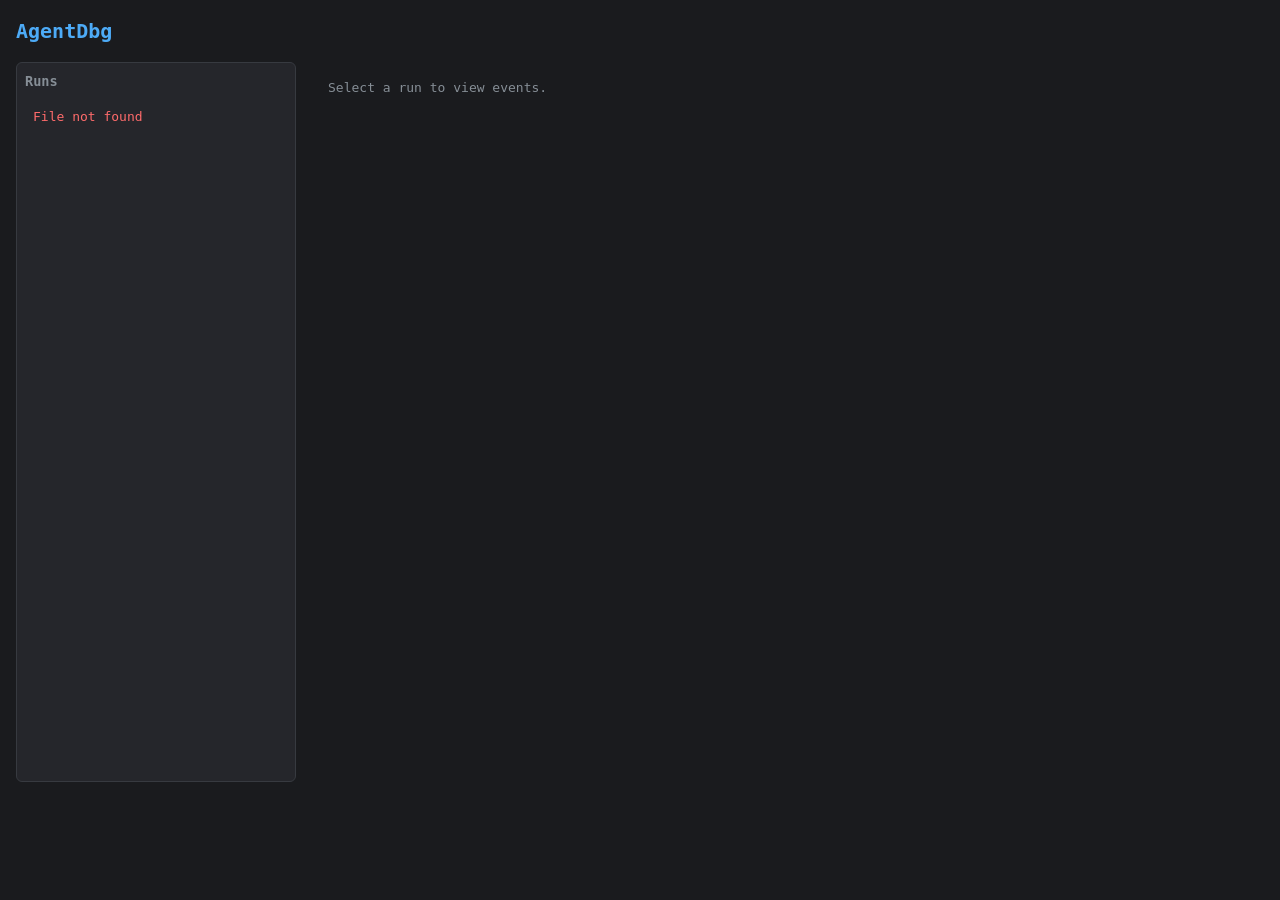
==== agentdbg/ui_static/index.html @ 9c9c7b33 "`server.py` and HTML UI template Summary of what was added:  ### `agentdbg/server.py` - **`create_ap" ====
<!DOCTYPE html>
<html lang="en">
<head>
  <meta charset="UTF-8" />
  <meta name="viewport" content="width=device-width, initial-scale=1" />
  <title>AgentDbg</title>
  <style>
    :root {
      --bg: #1a1b1e;
      --surface: #25262b;
      --border: #373a40;
      --text: #e9ecef;
      --muted: #868e96;
      --accent: #4dabf7;
      --warning-bg: #3d2a1a;
      --warning-border: #e67700;
    }
    * { box-sizing: border-box; }
    body {
      font-family: ui-monospace, "Cascadia Code", "SF Mono", Monaco, monospace;
      font-size: 13px;
      line-height: 1.5;
      color: var(--text);
      background: var(--bg);
      margin: 0;
      padding: 1rem;
    }
    h1 { font-size: 1.25rem; margin: 0 0 1rem 0; color: var(--accent); }
    .layout { display: flex; gap: 1rem; min-height: 80vh; }
    .sidebar {
      width: 280px;
      flex-shrink: 0;
      background: var(--surface);
      border: 1px solid var(--border);
      border-radius: 6px;
      padding: 0.5rem;
      overflow: auto;
    }
    .sidebar h2 { font-size: 0.85rem; margin: 0 0 0.5rem 0; color: var(--muted); }
    .run-item {
      padding: 0.5rem 0.6rem;
      border-radius: 4px;
      cursor: pointer;
      border: 1px solid transparent;
    }
    .run-item:hover { background: var(--border); }
    .run-item.selected { background: var(--border); border-color: var(--accent); }
    .run-item .run-name { font-weight: 600; }
    .run-item .run-meta { font-size: 0.75rem; color: var(--muted); }
    .main {
      flex: 1;
      display: flex;
      flex-direction: column;
      gap: 1rem;
      min-width: 0;
    }
    .run-header {
      background: var(--surface);
      border: 1px solid var(--border);
      border-radius: 6px;
      padding: 1rem;
    }
    .run-header h2 { margin: 0 0 0.5rem 0; font-size: 1rem; }
    .run-header .meta { font-size: 0.8rem; color: var(--muted); }
    .timeline-toolbar {
      display: flex;
      align-items: center;
      gap: 0.75rem;
      flex-wrap: wrap;
      padding: 0.5rem 0;
      border-bottom: 1px solid var(--border);
      margin-bottom: 0.5rem;
    }
    .timeline-toolbar .event-count { font-size: 0.85rem; color: var(--muted); }
    .timeline-toolbar .filters { display: flex; gap: 0.25rem; flex-wrap: wrap; }
    .filter-chip {
      font-size: 0.75rem;
      padding: 0.2rem 0.5rem;
      border-radius: 4px;
      border: 1px solid var(--border);
      background: var(--surface);
      color: var(--text);
      cursor: pointer;
    }
    .filter-chip:hover { background: var(--border); }
    .filter-chip.active { border-color: var(--accent); background: rgba(77, 171, 247, 0.15); }
    .timeline { flex: 1; overflow: auto; }
    .event {
      background: var(--surface);
      border: 1px solid var(--border);
      border-radius: 6px;
      margin-bottom: 0.5rem;
      overflow: hidden;
    }
    .event.loop-warning {
      border-color: var(--warning-border);
      background: var(--warning-bg);
    }
    .event-summary {
      padding: 0.5rem 0.75rem;
      cursor: pointer;
      display: flex;
      align-items: center;
      gap: 0.5rem;
    }
    .event-summary:hover { background: rgba(255,255,255,0.04); }
    .event-summary .toggle { color: var(--muted); font-size: 0.7rem; }
    .event-summary .type { font-weight: 600; min-width: 6rem; }
    .event-summary .name { color: var(--muted); flex: 0 1 auto; min-width: 0; }
    .event-summary .duration { font-size: 0.75rem; color: var(--muted); }
    .event-summary .ts { margin-left: auto; font-size: 0.75rem; color: var(--muted); flex-shrink: 0; }
    .event-details {
      padding: 0.75rem 1rem;
      border-top: 1px solid var(--border);
      font-size: 0.8rem;
      white-space: pre-wrap;
      word-break: break-all;
    }
    .event-details .row { margin-bottom: 0.5rem; }
    .event-details .label { color: var(--muted); }
    .event-details pre { margin: 0.25rem 0 0 0; background: var(--bg); padding: 0.5rem; border-radius: 4px; overflow: auto; }
    .empty { color: var(--muted); padding: 1rem; }
    .error { color: #ff6b6b; padding: 0.5rem; }
  </style>
</head>
<body>
  <h1>AgentDbg</h1>
  <div class="layout">
    <aside class="sidebar">
      <h2>Runs</h2>
      <div id="run-list"></div>
      <div id="run-list-error" class="error" style="display:none;"></div>
    </aside>
    <main class="main">
      <div id="run-header" class="run-header" style="display:none;"></div>
      <div id="timeline" class="timeline">
        <div id="timeline-toolbar" class="timeline-toolbar" style="display:none;">
          <span id="event-count" class="event-count"></span>
          <div id="filter-chips" class="filters"></div>
        </div>
        <div id="timeline-empty" class="empty">Select a run to view events.</div>
        <div id="timeline-error" class="error" style="display:none;"></div>
        <div id="timeline-events"></div>
      </div>
    </main>
  </div>

  <script>
    const runListEl = document.getElementById('run-list');
    const runListErrorEl = document.getElementById('run-list-error');
    const runHeaderEl = document.getElementById('run-header');
    const timelineToolbarEl = document.getElementById('timeline-toolbar');
    const eventCountEl = document.getElementById('event-count');
    const filterChipsEl = document.getElementById('filter-chips');
    const timelineEmptyEl = document.getElementById('timeline-empty');
    const timelineErrorEl = document.getElementById('timeline-error');
    const timelineEventsEl = document.getElementById('timeline-events');

    let currentEvents = [];
    let currentFilter = 'all';

    function showRunListError(msg) {
      runListErrorEl.textContent = msg;
      runListErrorEl.style.display = 'block';
    }
    function hideRunListError() {
      runListErrorEl.style.display = 'none';
    }
    function showTimelineError(msg) {
      timelineEmptyEl.style.display = 'none';
      timelineEventsEl.innerHTML = '';
      timelineErrorEl.textContent = msg;
      timelineErrorEl.style.display = 'block';
    }
    function hideTimelineError() {
      timelineErrorEl.style.display = 'none';
    }

    async function loadRuns() {
      hideRunListError();
      try {
        const r = await fetch('/api/runs');
        if (!r.ok) throw new Error(r.statusText || 'Failed to load runs');
        const data = await r.json();
        const runs = data.runs || [];
        runListEl.innerHTML = '';
        runs.forEach((run) => {
          const div = document.createElement('div');
          div.className = 'run-item';
          div.dataset.runId = run.run_id;
          const name = run.run_name || run.run_id?.slice(0, 8) || '—';
          const meta = [run.started_at || '', run.status || '', run.duration_ms != null ? run.duration_ms + ' ms' : ''].filter(Boolean).join(' · ');
          div.innerHTML = '<span class="run-name">' + escapeHtml(name) + '</span><br><span class="run-meta">' + escapeHtml(meta) + '</span>';
          div.addEventListener('click', () => selectRun(run.run_id));
          runListEl.appendChild(div);
        });
        if (runs.length === 0) runListEl.innerHTML = '<div class="empty">No runs yet.</div>';
        else selectRun(runs[0].run_id);
      } catch (e) {
        showRunListError(e.message || 'Failed to load runs');
      }
    }

    function escapeHtml(s) {
      if (s == null) return '';
      const div = document.createElement('div');
      div.textContent = s;
      return div.innerHTML;
    }

    function selectRun(runId) {
      document.querySelectorAll('.run-item').forEach((el) => {
        el.classList.toggle('selected', el.dataset.runId === runId);
      });
      loadRunMeta(runId);
      loadEvents(runId);
    }

    async function loadRunMeta(runId) {
      try {
        const r = await fetch('/api/runs/' + encodeURIComponent(runId));
        if (r.status === 404) {
          runHeaderEl.style.display = 'none';
          return;
        }
        if (!r.ok) throw new Error(r.statusText || 'Failed to load run');
        const run = await r.json();
        const counts = run.counts || {};
        const parts = [
          run.run_name ? 'Run: ' + run.run_name : '',
          'Status: ' + (run.status || '—'),
          'Started: ' + (run.started_at || '—'),
          run.duration_ms != null ? 'Duration: ' + run.duration_ms + ' ms' : '',
          Object.keys(counts).length ? 'Counts: ' + JSON.stringify(counts) : ''
        ].filter(Boolean);
        runHeaderEl.innerHTML = '<h2>' + escapeHtml(run.run_name || runId.slice(0, 8)) + '</h2><div class="meta">' + escapeHtml(parts.join(' · ')) + '</div>';
        runHeaderEl.style.display = 'block';
      } catch (e) {
        runHeaderEl.style.display = 'none';
      }
    }

    function durationLabel(ms) {
      return ms != null ? ms + ' ms' : '—';
    }

    function buildEventEl(ev) {
      const isLoop = ev.event_type === 'LOOP_WARNING';
      const div = document.createElement('div');
      div.className = 'event' + (isLoop ? ' loop-warning' : '');
      div.dataset.eventType = ev.event_type || '';
      const summary = document.createElement('div');
      summary.className = 'event-summary';
      summary.innerHTML = '<span class="toggle">▶</span><span class="type">' + escapeHtml(ev.event_type || '') + '</span><span class="name">' + escapeHtml(ev.name || '') + '</span><span class="duration">' + escapeHtml(durationLabel(ev.duration_ms)) + '</span><span class="ts">' + escapeHtml(ev.ts || '') + '</span>';
      const details = document.createElement('div');
      details.className = 'event-details';
      details.style.display = 'none';
      const payloadStr = JSON.stringify(ev.payload != null ? ev.payload : {}, null, 2);
      const metaStr = JSON.stringify(ev.meta != null ? ev.meta : {}, null, 2);
      details.innerHTML =
        '<div class="row"><span class="label">event_type:</span><pre>' + escapeHtml(ev.event_type || '') + '</pre></div>' +
        '<div class="row"><span class="label">ts:</span><pre>' + escapeHtml(ev.ts || '') + '</pre></div>' +
        '<div class="row"><span class="label">name:</span><pre>' + escapeHtml(ev.name || '') + '</pre></div>' +
        '<div class="row"><span class="label">duration_ms:</span><pre>' + escapeHtml(ev.duration_ms != null ? String(ev.duration_ms) : 'null') + '</pre></div>' +
        '<div class="row"><span class="label">payload:</span><pre>' + escapeHtml(payloadStr) + '</pre></div>' +
        '<div class="row"><span class="label">meta:</span><pre>' + escapeHtml(metaStr) + '</pre></div>';
      summary.addEventListener('click', () => {
        const open = details.style.display !== 'none';
        details.style.display = open ? 'none' : 'block';
        summary.querySelector('.toggle').textContent = open ? '▶' : '▼';
      });
      div.appendChild(summary);
      div.appendChild(details);
      return div;
    }

    function renderToolbar(events) {
      const n = events.length;
      eventCountEl.textContent = n + ' event' + (n === 1 ? '' : 's');
      const types = [];
      const seen = new Set();
      events.forEach((ev) => {
        const t = ev.event_type || '';
        if (t && !seen.has(t)) { seen.add(t); types.push(t); }
      });
      types.sort();
      filterChipsEl.innerHTML = '';
      const allChip = document.createElement('button');
      allChip.type = 'button';
      allChip.className = 'filter-chip' + (currentFilter === 'all' ? ' active' : '');
      allChip.textContent = 'All';
      allChip.addEventListener('click', () => { currentFilter = 'all'; setFilterActive(); renderEvents(); });
      filterChipsEl.appendChild(allChip);
      types.forEach((t) => {
        const btn = document.createElement('button');
        btn.type = 'button';
        btn.className = 'filter-chip' + (currentFilter === t ? ' active' : '');
        btn.textContent = t;
        btn.addEventListener('click', () => { currentFilter = t; setFilterActive(); renderEvents(); });
        filterChipsEl.appendChild(btn);
      });
      timelineToolbarEl.style.display = 'flex';
    }

    function setFilterActive() {
      filterChipsEl.querySelectorAll('.filter-chip').forEach((el) => {
        const isAll = el.textContent === 'All';
        el.classList.toggle('active', isAll ? currentFilter === 'all' : el.textContent === currentFilter);
      });
    }

    function renderEvents() {
      timelineEventsEl.innerHTML = '';
      const toShow = currentFilter === 'all' ? currentEvents : currentEvents.filter((ev) => (ev.event_type || '') === currentFilter);
      toShow.forEach((ev) => timelineEventsEl.appendChild(buildEventEl(ev)));
    }

    async function loadEvents(runId) {
      hideTimelineError();
      timelineEmptyEl.style.display = 'none';
      timelineEventsEl.innerHTML = '<div class="empty">Loading…</div>';
      timelineToolbarEl.style.display = 'none';
      try {
        const r = await fetch('/api/runs/' + encodeURIComponent(runId) + '/events');
        if (r.status === 404) {
          showTimelineError('Run not found.');
          return;
        }
        if (!r.ok) throw new Error(r.statusText || 'Failed to load events');
        const data = await r.json();
        const events = data.events || [];
        currentEvents = events;
        currentFilter = 'all';
        timelineEventsEl.innerHTML = '';
        if (events.length === 0) {
          timelineEmptyEl.textContent = 'No events for this run.';
          timelineEmptyEl.style.display = 'block';
          return;
        }
        renderToolbar(events);
        renderEvents();
      } catch (e) {
        showTimelineError(e.message || 'Failed to load events');
      }
    }

    loadRuns();
  </script>
</body>
</html>
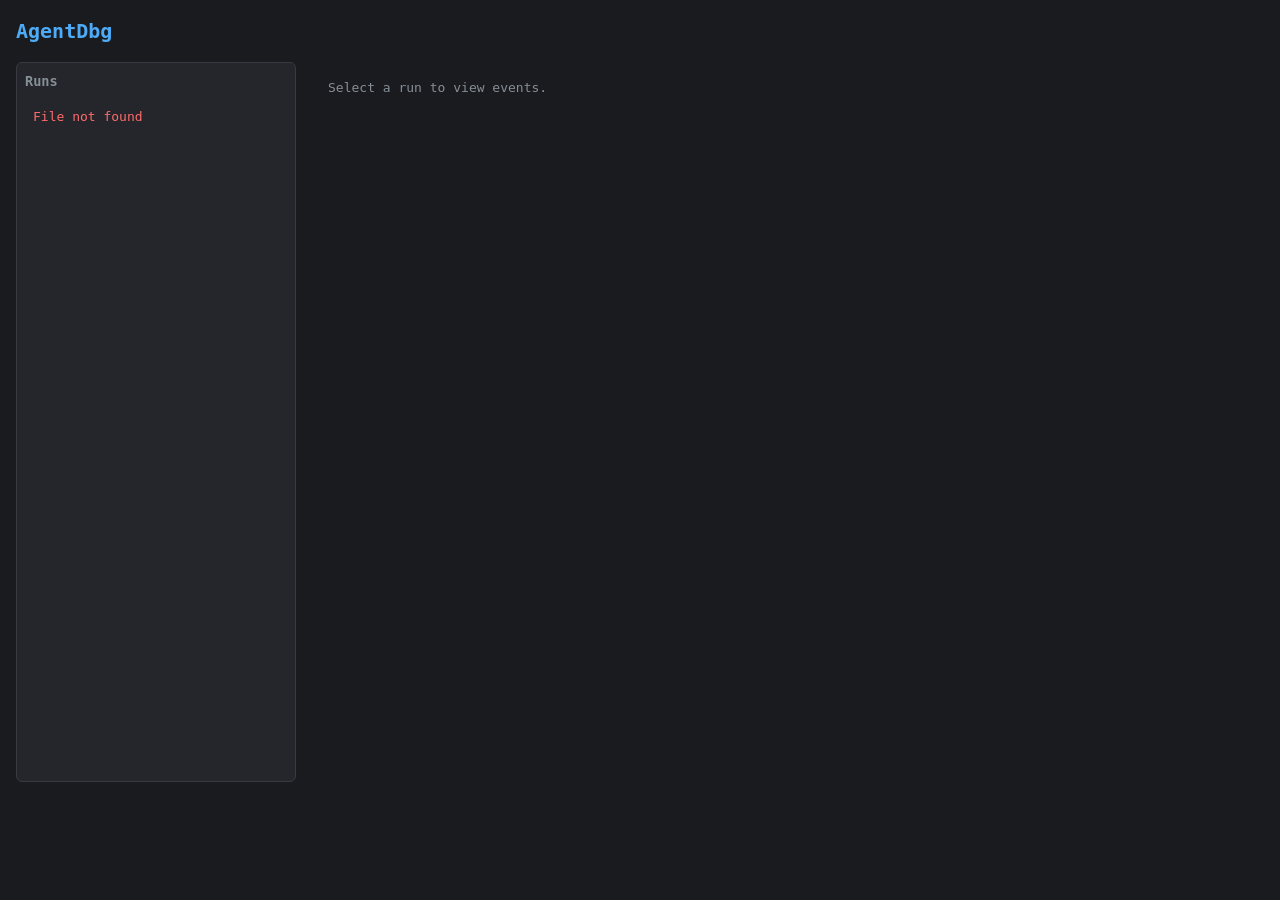
==== commit e44b8236: "Better error messaging on an unknown UUID" ====
--- a/agentdbg/ui_static/index.html
+++ b/agentdbg/ui_static/index.html
@@ -159,6 +159,11 @@
     let currentEvents = [];
     let currentFilter = 'all';
 
+    function getRunIdFromUrl() {
+      const params = new URLSearchParams(window.location.search);
+      return params.get('run_id') || null;
+    }
+
     function showRunListError(msg) {
       runListErrorEl.textContent = msg;
       runListErrorEl.style.display = 'block';
@@ -195,7 +200,17 @@
           runListEl.appendChild(div);
         });
         if (runs.length === 0) runListEl.innerHTML = '<div class="empty">No runs yet.</div>';
-        else selectRun(runs[0].run_id);
+        else {
+          const urlRunId = getRunIdFromUrl();
+          let toSelect = runs[0].run_id;
+          if (urlRunId) {
+            const exact = runs.find((r) => r.run_id === urlRunId);
+            const byPrefix = runs.find((r) => r.run_id && r.run_id.startsWith(urlRunId));
+            if (exact) toSelect = exact.run_id;
+            else if (byPrefix) toSelect = byPrefix.run_id;
+          }
+          selectRun(toSelect);
+        }
       } catch (e) {
         showRunListError(e.message || 'Failed to load runs');
       }
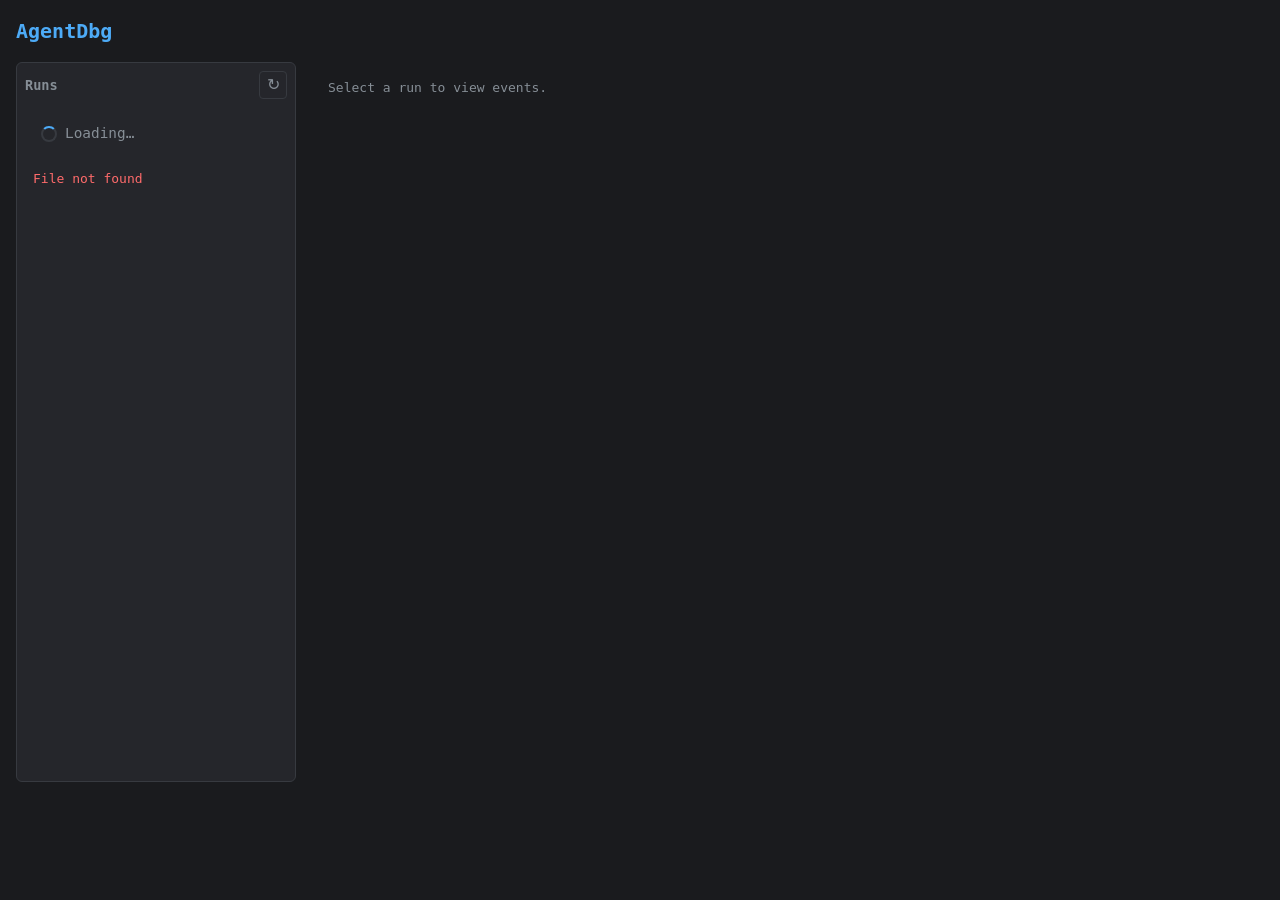
==== commit a935e537: "UI polish **1. Loading state for run list** - While `/api/runs` is in progress, the sidebar shows a " ====
--- a/agentdbg/ui_static/index.html
+++ b/agentdbg/ui_static/index.html
@@ -4,6 +4,7 @@
   <meta charset="UTF-8" />
   <meta name="viewport" content="width=device-width, initial-scale=1" />
   <title>AgentDbg</title>
+  <link rel="icon" href="/favicon.svg" type="image/svg+xml" />
   <style>
     :root {
       --bg: #1a1b1e;
@@ -121,13 +122,53 @@
     .event-details pre { margin: 0.25rem 0 0 0; background: var(--bg); padding: 0.5rem; border-radius: 4px; overflow: auto; }
     .empty { color: var(--muted); padding: 1rem; }
     .error { color: #ff6b6b; padding: 0.5rem; }
+    .run-list-loading {
+      display: flex;
+      align-items: center;
+      gap: 0.5rem;
+      padding: 1rem;
+      color: var(--muted);
+      font-size: 0.9rem;
+    }
+    .run-list-loading .spinner {
+      width: 16px;
+      height: 16px;
+      border: 2px solid var(--border);
+      border-top-color: var(--accent);
+      border-radius: 50%;
+      animation: spin 0.7s linear infinite;
+    }
+    @keyframes spin { to { transform: rotate(360deg); } }
+    .sidebar-header { display: flex; align-items: center; justify-content: space-between; gap: 0.5rem; margin-bottom: 0.5rem; }
+    .sidebar-header h2 { margin: 0; }
+    .btn-refresh {
+      flex-shrink: 0;
+      width: 28px;
+      height: 28px;
+      padding: 0;
+      border: 1px solid var(--border);
+      border-radius: 4px;
+      background: var(--surface);
+      color: var(--muted);
+      cursor: pointer;
+      font-size: 1rem;
+      line-height: 1;
+      display: flex;
+      align-items: center;
+      justify-content: center;
+    }
+    .btn-refresh:hover { background: var(--border); color: var(--text); }
+    .btn-refresh:disabled { opacity: 0.5; cursor: not-allowed; }
   </style>
 </head>
 <body>
   <h1>AgentDbg</h1>
   <div class="layout">
     <aside class="sidebar">
-      <h2>Runs</h2>
+      <div class="sidebar-header">
+        <h2>Runs</h2>
+        <button type="button" id="btn-refresh" class="btn-refresh" title="Refresh run list" aria-label="Refresh run list">↻</button>
+      </div>
       <div id="run-list"></div>
       <div id="run-list-error" class="error" style="display:none;"></div>
     </aside>
@@ -148,6 +189,7 @@
   <script>
     const runListEl = document.getElementById('run-list');
     const runListErrorEl = document.getElementById('run-list-error');
+    const btnRefreshEl = document.getElementById('btn-refresh');
     const runHeaderEl = document.getElementById('run-header');
     const timelineToolbarEl = document.getElementById('timeline-toolbar');
     const eventCountEl = document.getElementById('event-count');
@@ -171,6 +213,14 @@
     function hideRunListError() {
       runListErrorEl.style.display = 'none';
     }
+    function setRunListLoading(loading) {
+      if (loading) {
+        runListEl.innerHTML = '<div class="run-list-loading"><span class="spinner"></span><span>Loading…</span></div>';
+        if (btnRefreshEl) btnRefreshEl.disabled = true;
+      } else {
+        if (btnRefreshEl) btnRefreshEl.disabled = false;
+      }
+    }
     function showTimelineError(msg) {
       timelineEmptyEl.style.display = 'none';
       timelineEventsEl.innerHTML = '';
@@ -183,6 +233,7 @@
 
     async function loadRuns() {
       hideRunListError();
+      setRunListLoading(true);
       try {
         const r = await fetch('/api/runs');
         if (!r.ok) throw new Error(r.statusText || 'Failed to load runs');
@@ -213,6 +264,8 @@
         }
       } catch (e) {
         showRunListError(e.message || 'Failed to load runs');
+      } finally {
+        setRunListLoading(false);
       }
     }
 
@@ -359,6 +412,7 @@
       }
     }
 
+    if (btnRefreshEl) btnRefreshEl.addEventListener('click', () => loadRuns());
     loadRuns();
   </script>
 </body>
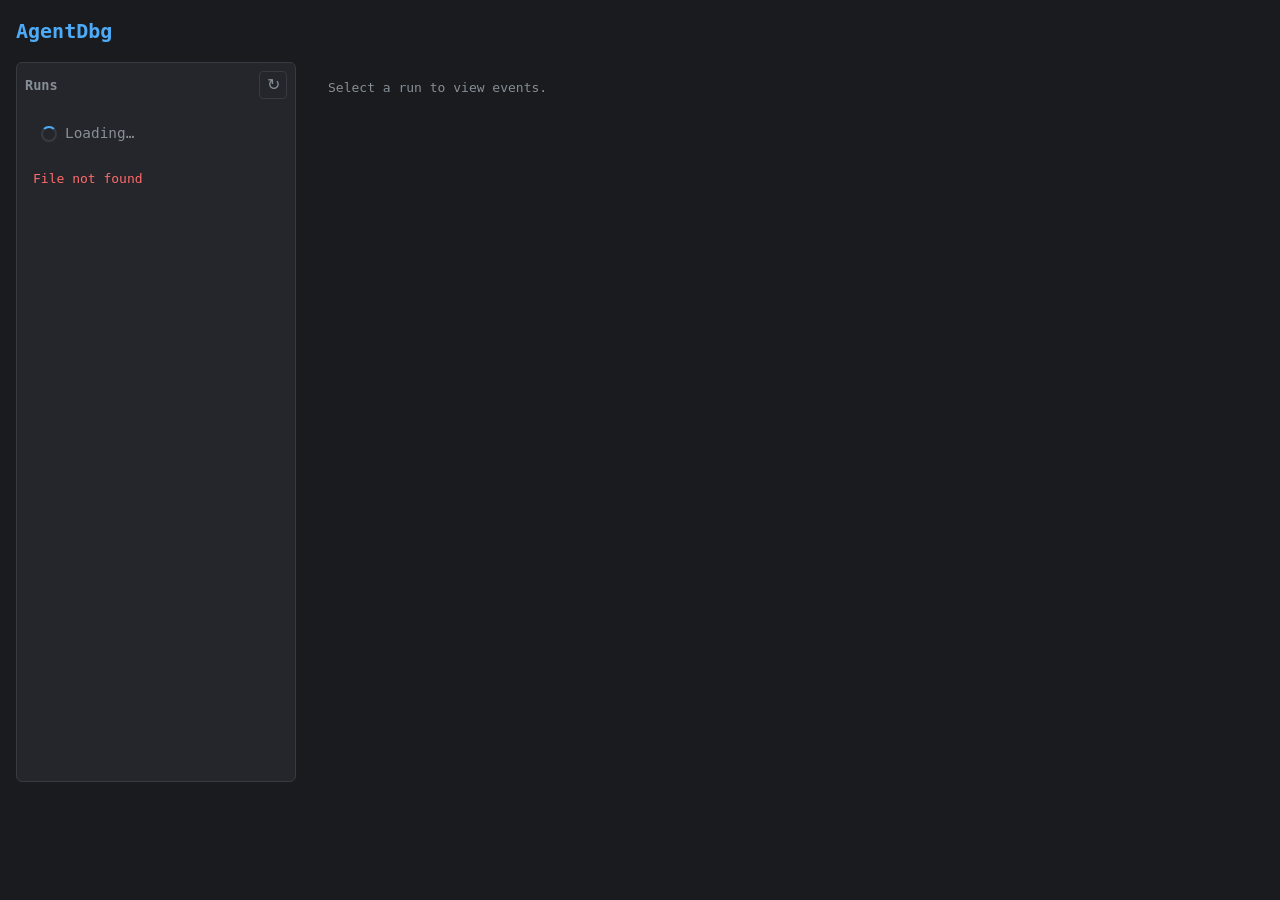
==== commit 83b5f1e6: "UI: Make sure refreshing the run works Fixed the issue where refreshing the UI would highlight the p" ====
--- a/agentdbg/ui_static/index.html
+++ b/agentdbg/ui_static/index.html
@@ -159,6 +159,15 @@
     }
     .btn-refresh:hover { background: var(--border); color: var(--text); }
     .btn-refresh:disabled { opacity: 0.5; cursor: not-allowed; }
+    .run-not-found-banner {
+      background: var(--warning-bg);
+      border: 1px solid var(--warning-border);
+      border-radius: 6px;
+      padding: 0.5rem 0.75rem;
+      margin-bottom: 1rem;
+      font-size: 0.9rem;
+      color: var(--text);
+    }
   </style>
 </head>
 <body>
@@ -173,6 +182,7 @@
       <div id="run-list-error" class="error" style="display:none;"></div>
     </aside>
     <main class="main">
+      <div id="run-not-found-banner" class="run-not-found-banner" style="display:none;">Run not found. Showing latest run.</div>
       <div id="run-header" class="run-header" style="display:none;"></div>
       <div id="timeline" class="timeline">
         <div id="timeline-toolbar" class="timeline-toolbar" style="display:none;">
@@ -200,11 +210,39 @@
 
     let currentEvents = [];
     let currentFilter = 'all';
+    let lastRuns = [];
+    let currentRunId = null;
+    let fetchAbort = null;
+    const escapeDiv = document.createElement('div');
 
     function getRunIdFromUrl() {
-      const params = new URLSearchParams(window.location.search);
-      return params.get('run_id') || null;
-    }
+      const url = new URL(window.location.href);
+      const q = url.searchParams.get('run_id');
+      if (q) return q;
+      const parts = url.pathname.split('/').filter(Boolean);
+      if (parts.length === 0) return null;
+      const last = parts[parts.length - 1];
+      const looksLikeId = /^[0-9a-fA-F-]{8,}$/.test(last);
+      return looksLikeId ? last : null;
+    }
+
+    function setUrlRunId(runId, { replace = false } = {}) {
+      if (!runId) return;
+      const url = new URL(window.location.href);
+      url.pathname = '/';
+      url.searchParams.set('run_id', runId);
+      const method = replace ? 'replaceState' : 'pushState';
+      window.history[method]({ run_id: runId }, '', url.toString());
+    }
+
+    (function canonicalizeOnBoot() {
+      const url = new URL(window.location.href);
+      const hasQuery = url.searchParams.has('run_id');
+      const runIdFromPath = getRunIdFromUrl();
+      if (!hasQuery && runIdFromPath) {
+        setUrlRunId(runIdFromPath, { replace: true });
+      }
+    })();
 
     function showRunListError(msg) {
       runListErrorEl.textContent = msg;
@@ -212,6 +250,13 @@
     }
     function hideRunListError() {
       runListErrorEl.style.display = 'none';
+    }
+    const runNotFoundBannerEl = document.getElementById('run-not-found-banner');
+    function showRunNotFoundBanner() {
+      if (runNotFoundBannerEl) runNotFoundBannerEl.style.display = 'block';
+    }
+    function hideRunNotFoundBanner() {
+      if (runNotFoundBannerEl) runNotFoundBannerEl.style.display = 'none';
     }
     function setRunListLoading(loading) {
       if (loading) {
@@ -239,19 +284,23 @@
         if (!r.ok) throw new Error(r.statusText || 'Failed to load runs');
         const data = await r.json();
         const runs = data.runs || [];
+        lastRuns = runs;
         runListEl.innerHTML = '';
-        runs.forEach((run) => {
-          const div = document.createElement('div');
-          div.className = 'run-item';
-          div.dataset.runId = run.run_id;
-          const name = run.run_name || run.run_id?.slice(0, 8) || '—';
-          const meta = [run.started_at || '', run.status || '', run.duration_ms != null ? run.duration_ms + ' ms' : ''].filter(Boolean).join(' · ');
-          div.innerHTML = '<span class="run-name">' + escapeHtml(name) + '</span><br><span class="run-meta">' + escapeHtml(meta) + '</span>';
-          div.addEventListener('click', () => selectRun(run.run_id));
-          runListEl.appendChild(div);
-        });
-        if (runs.length === 0) runListEl.innerHTML = '<div class="empty">No runs yet.</div>';
-        else {
+        if (runs.length === 0) {
+          runListEl.innerHTML = '<div class="empty">No runs yet.</div>';
+        } else {
+          const frag = document.createDocumentFragment();
+          runs.forEach((run) => {
+            const div = document.createElement('div');
+            div.className = 'run-item';
+            div.dataset.runId = run.run_id;
+            const name = run.run_name || run.run_id?.slice(0, 8) || '—';
+            const meta = [run.started_at || '', run.status || '', run.duration_ms != null ? run.duration_ms + ' ms' : ''].filter(Boolean).join(' · ');
+            div.innerHTML = '<span class="run-name">' + escapeHtml(name) + '</span><br><span class="run-meta">' + escapeHtml(meta) + '</span>';
+            div.addEventListener('click', () => selectRun(run.run_id));
+            frag.appendChild(div);
+          });
+          runListEl.appendChild(frag);
           const urlRunId = getRunIdFromUrl();
           let toSelect = runs[0].run_id;
           if (urlRunId) {
@@ -259,8 +308,13 @@
             const byPrefix = runs.find((r) => r.run_id && r.run_id.startsWith(urlRunId));
             if (exact) toSelect = exact.run_id;
             else if (byPrefix) toSelect = byPrefix.run_id;
+            else {
+              showRunNotFoundBanner();
+              selectRun(runs[0].run_id, { fromFallback: true });
+              return;
+            }
           }
-          selectRun(toSelect);
+          selectRun(toSelect, { initialLoad: true });
         }
       } catch (e) {
         showRunListError(e.message || 'Failed to load runs');
@@ -271,28 +325,41 @@
 
     function escapeHtml(s) {
       if (s == null) return '';
-      const div = document.createElement('div');
-      div.textContent = s;
-      return div.innerHTML;
-    }
-
-    function selectRun(runId) {
-      document.querySelectorAll('.run-item').forEach((el) => {
+      escapeDiv.textContent = s;
+      return escapeDiv.innerHTML;
+    }
+
+    function selectRun(runId, options) {
+      const opts = options || {};
+      if (runId === currentRunId && !opts.fromPopState) return;
+      currentRunId = runId;
+      if (fetchAbort) {
+        fetchAbort.abort();
+        fetchAbort = null;
+      }
+      fetchAbort = new AbortController();
+      const signal = fetchAbort.signal;
+      if (!opts.fromPopState) {
+        setUrlRunId(runId, { replace: !!(opts.fromFallback || opts.initialLoad) });
+      }
+      runListEl.querySelectorAll('.run-item').forEach((el) => {
         el.classList.toggle('selected', el.dataset.runId === runId);
       });
-      loadRunMeta(runId);
-      loadEvents(runId);
-    }
-
-    async function loadRunMeta(runId) {
+      if (!opts.fromFallback) hideRunNotFoundBanner();
+      loadRunMeta(runId, signal);
+      loadEvents(runId, signal);
+    }
+
+    async function loadRunMeta(runId, signal) {
       try {
-        const r = await fetch('/api/runs/' + encodeURIComponent(runId));
+        const r = await fetch('/api/runs/' + encodeURIComponent(runId), { signal });
         if (r.status === 404) {
           runHeaderEl.style.display = 'none';
           return;
         }
         if (!r.ok) throw new Error(r.statusText || 'Failed to load run');
         const run = await r.json();
+        if (signal?.aborted) return;
         const counts = run.counts || {};
         const parts = [
           run.run_name ? 'Run: ' + run.run_name : '',
@@ -304,6 +371,7 @@
         runHeaderEl.innerHTML = '<h2>' + escapeHtml(run.run_name || runId.slice(0, 8)) + '</h2><div class="meta">' + escapeHtml(parts.join(' · ')) + '</div>';
         runHeaderEl.style.display = 'block';
       } catch (e) {
+        if (e.name === 'AbortError') return;
         runHeaderEl.style.display = 'none';
       }
     }
@@ -378,24 +446,46 @@
     }
 
     function renderEvents() {
+      const toShow = currentFilter === 'all' ? currentEvents : currentEvents.filter((ev) => (ev.event_type || '') === currentFilter);
+      const frag = document.createDocumentFragment();
+      toShow.forEach((ev) => frag.appendChild(buildEventEl(ev)));
       timelineEventsEl.innerHTML = '';
-      const toShow = currentFilter === 'all' ? currentEvents : currentEvents.filter((ev) => (ev.event_type || '') === currentFilter);
-      toShow.forEach((ev) => timelineEventsEl.appendChild(buildEventEl(ev)));
-    }
-
-    async function loadEvents(runId) {
+      timelineEventsEl.appendChild(frag);
+    }
+
+    async function loadEvents(runId, signal) {
       hideTimelineError();
       timelineEmptyEl.style.display = 'none';
       timelineEventsEl.innerHTML = '<div class="empty">Loading…</div>';
       timelineToolbarEl.style.display = 'none';
       try {
-        const r = await fetch('/api/runs/' + encodeURIComponent(runId) + '/events');
+        const r = await fetch('/api/runs/' + encodeURIComponent(runId) + '/events', { signal });
         if (r.status === 404) {
+          showRunNotFoundBanner();
+          if (fetchAbort) {
+            fetchAbort.abort();
+            fetchAbort = null;
+          }
+          if (lastRuns.length > 0) {
+            selectRun(lastRuns[0].run_id, { fromFallback: true });
+            return;
+          }
+          const listRes = await fetch('/api/runs', { signal });
+          if (listRes.ok) {
+            const listData = await listRes.json();
+            const runs = listData.runs || [];
+            lastRuns = runs;
+            if (runs.length > 0) {
+              selectRun(runs[0].run_id, { fromFallback: true });
+              return;
+            }
+          }
           showTimelineError('Run not found.');
           return;
         }
         if (!r.ok) throw new Error(r.statusText || 'Failed to load events');
         const data = await r.json();
+        if (signal?.aborted) return;
         const events = data.events || [];
         currentEvents = events;
         currentFilter = 'all';
@@ -408,9 +498,16 @@
         renderToolbar(events);
         renderEvents();
       } catch (e) {
+        if (e.name === 'AbortError') return;
         showTimelineError(e.message || 'Failed to load events');
       }
     }
+
+    window.addEventListener('popstate', () => {
+      const runId = getRunIdFromUrl();
+      const inList = runId && Array.from(runListEl.querySelectorAll('.run-item')).some((el) => el.dataset.runId === runId);
+      if (inList) selectRun(runId, { fromPopState: true });
+    });
 
     if (btnRefreshEl) btnRefreshEl.addEventListener('click', () => loadRuns());
     loadRuns();
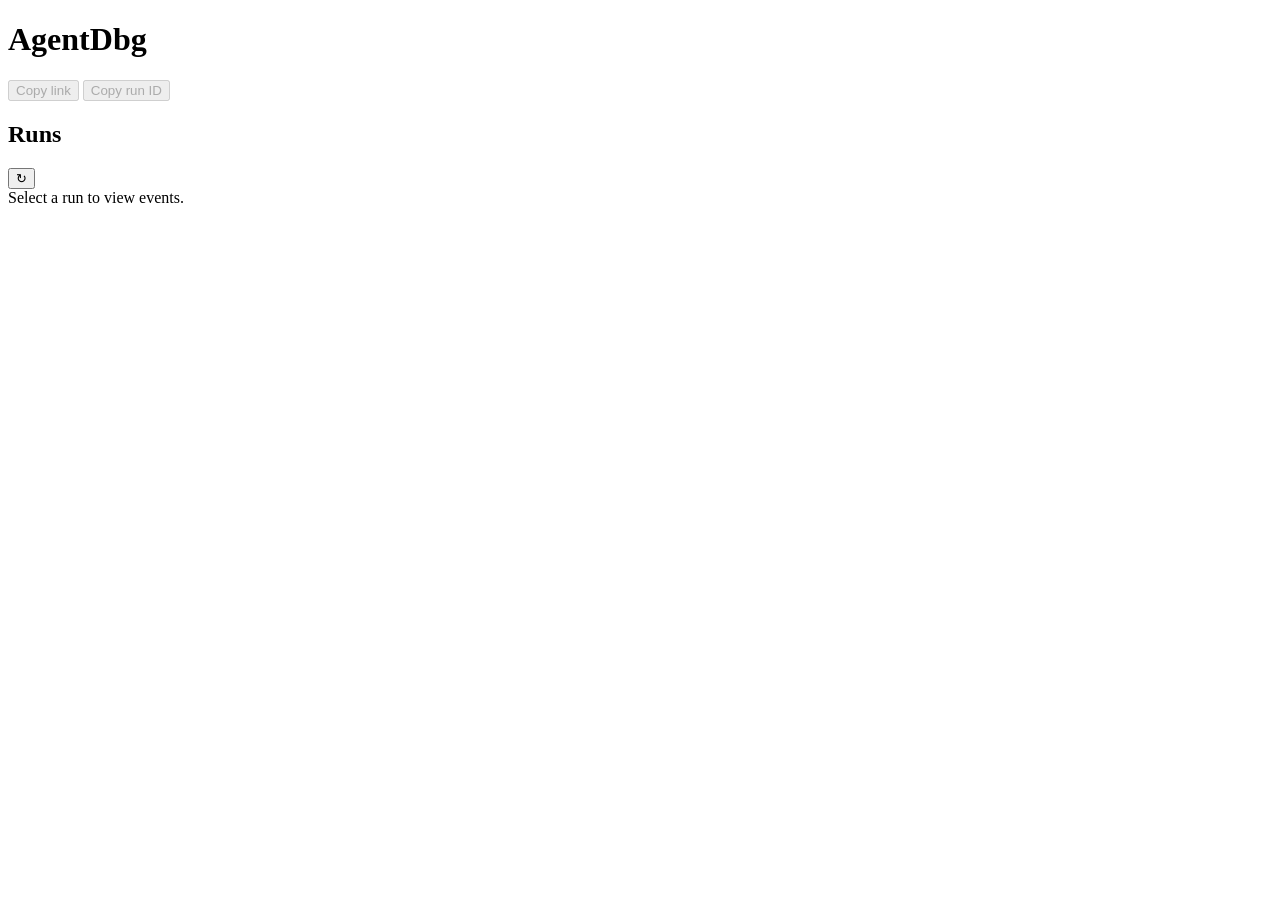
==== commit ce4ec358: "UI: Adding copy buttons + refactor * "Copy link" and "Copy run ID" buttons on top of the UI * Factor" ====
--- a/agentdbg/ui_static/index.html
+++ b/agentdbg/ui_static/index.html
@@ -5,173 +5,16 @@
   <meta name="viewport" content="width=device-width, initial-scale=1" />
   <title>AgentDbg</title>
   <link rel="icon" href="/favicon.svg" type="image/svg+xml" />
-  <style>
-    :root {
-      --bg: #1a1b1e;
-      --surface: #25262b;
-      --border: #373a40;
-      --text: #e9ecef;
-      --muted: #868e96;
-      --accent: #4dabf7;
-      --warning-bg: #3d2a1a;
-      --warning-border: #e67700;
-    }
-    * { box-sizing: border-box; }
-    body {
-      font-family: ui-monospace, "Cascadia Code", "SF Mono", Monaco, monospace;
-      font-size: 13px;
-      line-height: 1.5;
-      color: var(--text);
-      background: var(--bg);
-      margin: 0;
-      padding: 1rem;
-    }
-    h1 { font-size: 1.25rem; margin: 0 0 1rem 0; color: var(--accent); }
-    .layout { display: flex; gap: 1rem; min-height: 80vh; }
-    .sidebar {
-      width: 280px;
-      flex-shrink: 0;
-      background: var(--surface);
-      border: 1px solid var(--border);
-      border-radius: 6px;
-      padding: 0.5rem;
-      overflow: auto;
-    }
-    .sidebar h2 { font-size: 0.85rem; margin: 0 0 0.5rem 0; color: var(--muted); }
-    .run-item {
-      padding: 0.5rem 0.6rem;
-      border-radius: 4px;
-      cursor: pointer;
-      border: 1px solid transparent;
-    }
-    .run-item:hover { background: var(--border); }
-    .run-item.selected { background: var(--border); border-color: var(--accent); }
-    .run-item .run-name { font-weight: 600; }
-    .run-item .run-meta { font-size: 0.75rem; color: var(--muted); }
-    .main {
-      flex: 1;
-      display: flex;
-      flex-direction: column;
-      gap: 1rem;
-      min-width: 0;
-    }
-    .run-header {
-      background: var(--surface);
-      border: 1px solid var(--border);
-      border-radius: 6px;
-      padding: 1rem;
-    }
-    .run-header h2 { margin: 0 0 0.5rem 0; font-size: 1rem; }
-    .run-header .meta { font-size: 0.8rem; color: var(--muted); }
-    .timeline-toolbar {
-      display: flex;
-      align-items: center;
-      gap: 0.75rem;
-      flex-wrap: wrap;
-      padding: 0.5rem 0;
-      border-bottom: 1px solid var(--border);
-      margin-bottom: 0.5rem;
-    }
-    .timeline-toolbar .event-count { font-size: 0.85rem; color: var(--muted); }
-    .timeline-toolbar .filters { display: flex; gap: 0.25rem; flex-wrap: wrap; }
-    .filter-chip {
-      font-size: 0.75rem;
-      padding: 0.2rem 0.5rem;
-      border-radius: 4px;
-      border: 1px solid var(--border);
-      background: var(--surface);
-      color: var(--text);
-      cursor: pointer;
-    }
-    .filter-chip:hover { background: var(--border); }
-    .filter-chip.active { border-color: var(--accent); background: rgba(77, 171, 247, 0.15); }
-    .timeline { flex: 1; overflow: auto; }
-    .event {
-      background: var(--surface);
-      border: 1px solid var(--border);
-      border-radius: 6px;
-      margin-bottom: 0.5rem;
-      overflow: hidden;
-    }
-    .event.loop-warning {
-      border-color: var(--warning-border);
-      background: var(--warning-bg);
-    }
-    .event-summary {
-      padding: 0.5rem 0.75rem;
-      cursor: pointer;
-      display: flex;
-      align-items: center;
-      gap: 0.5rem;
-    }
-    .event-summary:hover { background: rgba(255,255,255,0.04); }
-    .event-summary .toggle { color: var(--muted); font-size: 0.7rem; }
-    .event-summary .type { font-weight: 600; min-width: 6rem; }
-    .event-summary .name { color: var(--muted); flex: 0 1 auto; min-width: 0; }
-    .event-summary .duration { font-size: 0.75rem; color: var(--muted); }
-    .event-summary .ts { margin-left: auto; font-size: 0.75rem; color: var(--muted); flex-shrink: 0; }
-    .event-details {
-      padding: 0.75rem 1rem;
-      border-top: 1px solid var(--border);
-      font-size: 0.8rem;
-      white-space: pre-wrap;
-      word-break: break-all;
-    }
-    .event-details .row { margin-bottom: 0.5rem; }
-    .event-details .label { color: var(--muted); }
-    .event-details pre { margin: 0.25rem 0 0 0; background: var(--bg); padding: 0.5rem; border-radius: 4px; overflow: auto; }
-    .empty { color: var(--muted); padding: 1rem; }
-    .error { color: #ff6b6b; padding: 0.5rem; }
-    .run-list-loading {
-      display: flex;
-      align-items: center;
-      gap: 0.5rem;
-      padding: 1rem;
-      color: var(--muted);
-      font-size: 0.9rem;
-    }
-    .run-list-loading .spinner {
-      width: 16px;
-      height: 16px;
-      border: 2px solid var(--border);
-      border-top-color: var(--accent);
-      border-radius: 50%;
-      animation: spin 0.7s linear infinite;
-    }
-    @keyframes spin { to { transform: rotate(360deg); } }
-    .sidebar-header { display: flex; align-items: center; justify-content: space-between; gap: 0.5rem; margin-bottom: 0.5rem; }
-    .sidebar-header h2 { margin: 0; }
-    .btn-refresh {
-      flex-shrink: 0;
-      width: 28px;
-      height: 28px;
-      padding: 0;
-      border: 1px solid var(--border);
-      border-radius: 4px;
-      background: var(--surface);
-      color: var(--muted);
-      cursor: pointer;
-      font-size: 1rem;
-      line-height: 1;
-      display: flex;
-      align-items: center;
-      justify-content: center;
-    }
-    .btn-refresh:hover { background: var(--border); color: var(--text); }
-    .btn-refresh:disabled { opacity: 0.5; cursor: not-allowed; }
-    .run-not-found-banner {
-      background: var(--warning-bg);
-      border: 1px solid var(--warning-border);
-      border-radius: 6px;
-      padding: 0.5rem 0.75rem;
-      margin-bottom: 1rem;
-      font-size: 0.9rem;
-      color: var(--text);
-    }
-  </style>
+  <link rel="stylesheet" href="/styles.css" />
 </head>
 <body>
-  <h1>AgentDbg</h1>
+  <header class="page-header">
+    <h1>AgentDbg</h1>
+    <div class="header-actions">
+      <button type="button" id="btn-copy-link" class="btn-header" title="Copy link to this run" disabled>Copy link</button>
+      <button type="button" id="btn-copy-run-id" class="btn-header" title="Copy run ID" disabled>Copy run ID</button>
+    </div>
+  </header>
   <div class="layout">
     <aside class="sidebar">
       <div class="sidebar-header">
@@ -196,321 +39,6 @@
     </main>
   </div>
 
-  <script>
-    const runListEl = document.getElementById('run-list');
-    const runListErrorEl = document.getElementById('run-list-error');
-    const btnRefreshEl = document.getElementById('btn-refresh');
-    const runHeaderEl = document.getElementById('run-header');
-    const timelineToolbarEl = document.getElementById('timeline-toolbar');
-    const eventCountEl = document.getElementById('event-count');
-    const filterChipsEl = document.getElementById('filter-chips');
-    const timelineEmptyEl = document.getElementById('timeline-empty');
-    const timelineErrorEl = document.getElementById('timeline-error');
-    const timelineEventsEl = document.getElementById('timeline-events');
-
-    let currentEvents = [];
-    let currentFilter = 'all';
-    let lastRuns = [];
-    let currentRunId = null;
-    let fetchAbort = null;
-    const escapeDiv = document.createElement('div');
-
-    function getRunIdFromUrl() {
-      const url = new URL(window.location.href);
-      const q = url.searchParams.get('run_id');
-      if (q) return q;
-      const parts = url.pathname.split('/').filter(Boolean);
-      if (parts.length === 0) return null;
-      const last = parts[parts.length - 1];
-      const looksLikeId = /^[0-9a-fA-F-]{8,}$/.test(last);
-      return looksLikeId ? last : null;
-    }
-
-    function setUrlRunId(runId, { replace = false } = {}) {
-      if (!runId) return;
-      const url = new URL(window.location.href);
-      url.pathname = '/';
-      url.searchParams.set('run_id', runId);
-      const method = replace ? 'replaceState' : 'pushState';
-      window.history[method]({ run_id: runId }, '', url.toString());
-    }
-
-    (function canonicalizeOnBoot() {
-      const url = new URL(window.location.href);
-      const hasQuery = url.searchParams.has('run_id');
-      const runIdFromPath = getRunIdFromUrl();
-      if (!hasQuery && runIdFromPath) {
-        setUrlRunId(runIdFromPath, { replace: true });
-      }
-    })();
-
-    function showRunListError(msg) {
-      runListErrorEl.textContent = msg;
-      runListErrorEl.style.display = 'block';
-    }
-    function hideRunListError() {
-      runListErrorEl.style.display = 'none';
-    }
-    const runNotFoundBannerEl = document.getElementById('run-not-found-banner');
-    function showRunNotFoundBanner() {
-      if (runNotFoundBannerEl) runNotFoundBannerEl.style.display = 'block';
-    }
-    function hideRunNotFoundBanner() {
-      if (runNotFoundBannerEl) runNotFoundBannerEl.style.display = 'none';
-    }
-    function setRunListLoading(loading) {
-      if (loading) {
-        runListEl.innerHTML = '<div class="run-list-loading"><span class="spinner"></span><span>Loading…</span></div>';
-        if (btnRefreshEl) btnRefreshEl.disabled = true;
-      } else {
-        if (btnRefreshEl) btnRefreshEl.disabled = false;
-      }
-    }
-    function showTimelineError(msg) {
-      timelineEmptyEl.style.display = 'none';
-      timelineEventsEl.innerHTML = '';
-      timelineErrorEl.textContent = msg;
-      timelineErrorEl.style.display = 'block';
-    }
-    function hideTimelineError() {
-      timelineErrorEl.style.display = 'none';
-    }
-
-    async function loadRuns() {
-      hideRunListError();
-      setRunListLoading(true);
-      try {
-        const r = await fetch('/api/runs');
-        if (!r.ok) throw new Error(r.statusText || 'Failed to load runs');
-        const data = await r.json();
-        const runs = data.runs || [];
-        lastRuns = runs;
-        runListEl.innerHTML = '';
-        if (runs.length === 0) {
-          runListEl.innerHTML = '<div class="empty">No runs yet.</div>';
-        } else {
-          const frag = document.createDocumentFragment();
-          runs.forEach((run) => {
-            const div = document.createElement('div');
-            div.className = 'run-item';
-            div.dataset.runId = run.run_id;
-            const name = run.run_name || run.run_id?.slice(0, 8) || '—';
-            const meta = [run.started_at || '', run.status || '', run.duration_ms != null ? run.duration_ms + ' ms' : ''].filter(Boolean).join(' · ');
-            div.innerHTML = '<span class="run-name">' + escapeHtml(name) + '</span><br><span class="run-meta">' + escapeHtml(meta) + '</span>';
-            div.addEventListener('click', () => selectRun(run.run_id));
-            frag.appendChild(div);
-          });
-          runListEl.appendChild(frag);
-          const urlRunId = getRunIdFromUrl();
-          let toSelect = runs[0].run_id;
-          if (urlRunId) {
-            const exact = runs.find((r) => r.run_id === urlRunId);
-            const byPrefix = runs.find((r) => r.run_id && r.run_id.startsWith(urlRunId));
-            if (exact) toSelect = exact.run_id;
-            else if (byPrefix) toSelect = byPrefix.run_id;
-            else {
-              showRunNotFoundBanner();
-              selectRun(runs[0].run_id, { fromFallback: true });
-              return;
-            }
-          }
-          selectRun(toSelect, { initialLoad: true });
-        }
-      } catch (e) {
-        showRunListError(e.message || 'Failed to load runs');
-      } finally {
-        setRunListLoading(false);
-      }
-    }
-
-    function escapeHtml(s) {
-      if (s == null) return '';
-      escapeDiv.textContent = s;
-      return escapeDiv.innerHTML;
-    }
-
-    function selectRun(runId, options) {
-      const opts = options || {};
-      if (runId === currentRunId && !opts.fromPopState) return;
-      currentRunId = runId;
-      if (fetchAbort) {
-        fetchAbort.abort();
-        fetchAbort = null;
-      }
-      fetchAbort = new AbortController();
-      const signal = fetchAbort.signal;
-      if (!opts.fromPopState) {
-        setUrlRunId(runId, { replace: !!(opts.fromFallback || opts.initialLoad) });
-      }
-      runListEl.querySelectorAll('.run-item').forEach((el) => {
-        el.classList.toggle('selected', el.dataset.runId === runId);
-      });
-      if (!opts.fromFallback) hideRunNotFoundBanner();
-      loadRunMeta(runId, signal);
-      loadEvents(runId, signal);
-    }
-
-    async function loadRunMeta(runId, signal) {
-      try {
-        const r = await fetch('/api/runs/' + encodeURIComponent(runId), { signal });
-        if (r.status === 404) {
-          runHeaderEl.style.display = 'none';
-          return;
-        }
-        if (!r.ok) throw new Error(r.statusText || 'Failed to load run');
-        const run = await r.json();
-        if (signal?.aborted) return;
-        const counts = run.counts || {};
-        const parts = [
-          run.run_name ? 'Run: ' + run.run_name : '',
-          'Status: ' + (run.status || '—'),
-          'Started: ' + (run.started_at || '—'),
-          run.duration_ms != null ? 'Duration: ' + run.duration_ms + ' ms' : '',
-          Object.keys(counts).length ? 'Counts: ' + JSON.stringify(counts) : ''
-        ].filter(Boolean);
-        runHeaderEl.innerHTML = '<h2>' + escapeHtml(run.run_name || runId.slice(0, 8)) + '</h2><div class="meta">' + escapeHtml(parts.join(' · ')) + '</div>';
-        runHeaderEl.style.display = 'block';
-      } catch (e) {
-        if (e.name === 'AbortError') return;
-        runHeaderEl.style.display = 'none';
-      }
-    }
-
-    function durationLabel(ms) {
-      return ms != null ? ms + ' ms' : '—';
-    }
-
-    function buildEventEl(ev) {
-      const isLoop = ev.event_type === 'LOOP_WARNING';
-      const div = document.createElement('div');
-      div.className = 'event' + (isLoop ? ' loop-warning' : '');
-      div.dataset.eventType = ev.event_type || '';
-      const summary = document.createElement('div');
-      summary.className = 'event-summary';
-      summary.innerHTML = '<span class="toggle">▶</span><span class="type">' + escapeHtml(ev.event_type || '') + '</span><span class="name">' + escapeHtml(ev.name || '') + '</span><span class="duration">' + escapeHtml(durationLabel(ev.duration_ms)) + '</span><span class="ts">' + escapeHtml(ev.ts || '') + '</span>';
-      const details = document.createElement('div');
-      details.className = 'event-details';
-      details.style.display = 'none';
-      const payloadStr = JSON.stringify(ev.payload != null ? ev.payload : {}, null, 2);
-      const metaStr = JSON.stringify(ev.meta != null ? ev.meta : {}, null, 2);
-      details.innerHTML =
-        '<div class="row"><span class="label">event_type:</span><pre>' + escapeHtml(ev.event_type || '') + '</pre></div>' +
-        '<div class="row"><span class="label">ts:</span><pre>' + escapeHtml(ev.ts || '') + '</pre></div>' +
-        '<div class="row"><span class="label">name:</span><pre>' + escapeHtml(ev.name || '') + '</pre></div>' +
-        '<div class="row"><span class="label">duration_ms:</span><pre>' + escapeHtml(ev.duration_ms != null ? String(ev.duration_ms) : 'null') + '</pre></div>' +
-        '<div class="row"><span class="label">payload:</span><pre>' + escapeHtml(payloadStr) + '</pre></div>' +
-        '<div class="row"><span class="label">meta:</span><pre>' + escapeHtml(metaStr) + '</pre></div>';
-      summary.addEventListener('click', () => {
-        const open = details.style.display !== 'none';
-        details.style.display = open ? 'none' : 'block';
-        summary.querySelector('.toggle').textContent = open ? '▶' : '▼';
-      });
-      div.appendChild(summary);
-      div.appendChild(details);
-      return div;
-    }
-
-    function renderToolbar(events) {
-      const n = events.length;
-      eventCountEl.textContent = n + ' event' + (n === 1 ? '' : 's');
-      const types = [];
-      const seen = new Set();
-      events.forEach((ev) => {
-        const t = ev.event_type || '';
-        if (t && !seen.has(t)) { seen.add(t); types.push(t); }
-      });
-      types.sort();
-      filterChipsEl.innerHTML = '';
-      const allChip = document.createElement('button');
-      allChip.type = 'button';
-      allChip.className = 'filter-chip' + (currentFilter === 'all' ? ' active' : '');
-      allChip.textContent = 'All';
-      allChip.addEventListener('click', () => { currentFilter = 'all'; setFilterActive(); renderEvents(); });
-      filterChipsEl.appendChild(allChip);
-      types.forEach((t) => {
-        const btn = document.createElement('button');
-        btn.type = 'button';
-        btn.className = 'filter-chip' + (currentFilter === t ? ' active' : '');
-        btn.textContent = t;
-        btn.addEventListener('click', () => { currentFilter = t; setFilterActive(); renderEvents(); });
-        filterChipsEl.appendChild(btn);
-      });
-      timelineToolbarEl.style.display = 'flex';
-    }
-
-    function setFilterActive() {
-      filterChipsEl.querySelectorAll('.filter-chip').forEach((el) => {
-        const isAll = el.textContent === 'All';
-        el.classList.toggle('active', isAll ? currentFilter === 'all' : el.textContent === currentFilter);
-      });
-    }
-
-    function renderEvents() {
-      const toShow = currentFilter === 'all' ? currentEvents : currentEvents.filter((ev) => (ev.event_type || '') === currentFilter);
-      const frag = document.createDocumentFragment();
-      toShow.forEach((ev) => frag.appendChild(buildEventEl(ev)));
-      timelineEventsEl.innerHTML = '';
-      timelineEventsEl.appendChild(frag);
-    }
-
-    async function loadEvents(runId, signal) {
-      hideTimelineError();
-      timelineEmptyEl.style.display = 'none';
-      timelineEventsEl.innerHTML = '<div class="empty">Loading…</div>';
-      timelineToolbarEl.style.display = 'none';
-      try {
-        const r = await fetch('/api/runs/' + encodeURIComponent(runId) + '/events', { signal });
-        if (r.status === 404) {
-          showRunNotFoundBanner();
-          if (fetchAbort) {
-            fetchAbort.abort();
-            fetchAbort = null;
-          }
-          if (lastRuns.length > 0) {
-            selectRun(lastRuns[0].run_id, { fromFallback: true });
-            return;
-          }
-          const listRes = await fetch('/api/runs', { signal });
-          if (listRes.ok) {
-            const listData = await listRes.json();
-            const runs = listData.runs || [];
-            lastRuns = runs;
-            if (runs.length > 0) {
-              selectRun(runs[0].run_id, { fromFallback: true });
-              return;
-            }
-          }
-          showTimelineError('Run not found.');
-          return;
-        }
-        if (!r.ok) throw new Error(r.statusText || 'Failed to load events');
-        const data = await r.json();
-        if (signal?.aborted) return;
-        const events = data.events || [];
-        currentEvents = events;
-        currentFilter = 'all';
-        timelineEventsEl.innerHTML = '';
-        if (events.length === 0) {
-          timelineEmptyEl.textContent = 'No events for this run.';
-          timelineEmptyEl.style.display = 'block';
-          return;
-        }
-        renderToolbar(events);
-        renderEvents();
-      } catch (e) {
-        if (e.name === 'AbortError') return;
-        showTimelineError(e.message || 'Failed to load events');
-      }
-    }
-
-    window.addEventListener('popstate', () => {
-      const runId = getRunIdFromUrl();
-      const inList = runId && Array.from(runListEl.querySelectorAll('.run-item')).some((el) => el.dataset.runId === runId);
-      if (inList) selectRun(runId, { fromPopState: true });
-    });
-
-    if (btnRefreshEl) btnRefreshEl.addEventListener('click', () => loadRuns());
-    loadRuns();
-  </script>
+  <script src="/app.js"></script>
 </body>
 </html>
